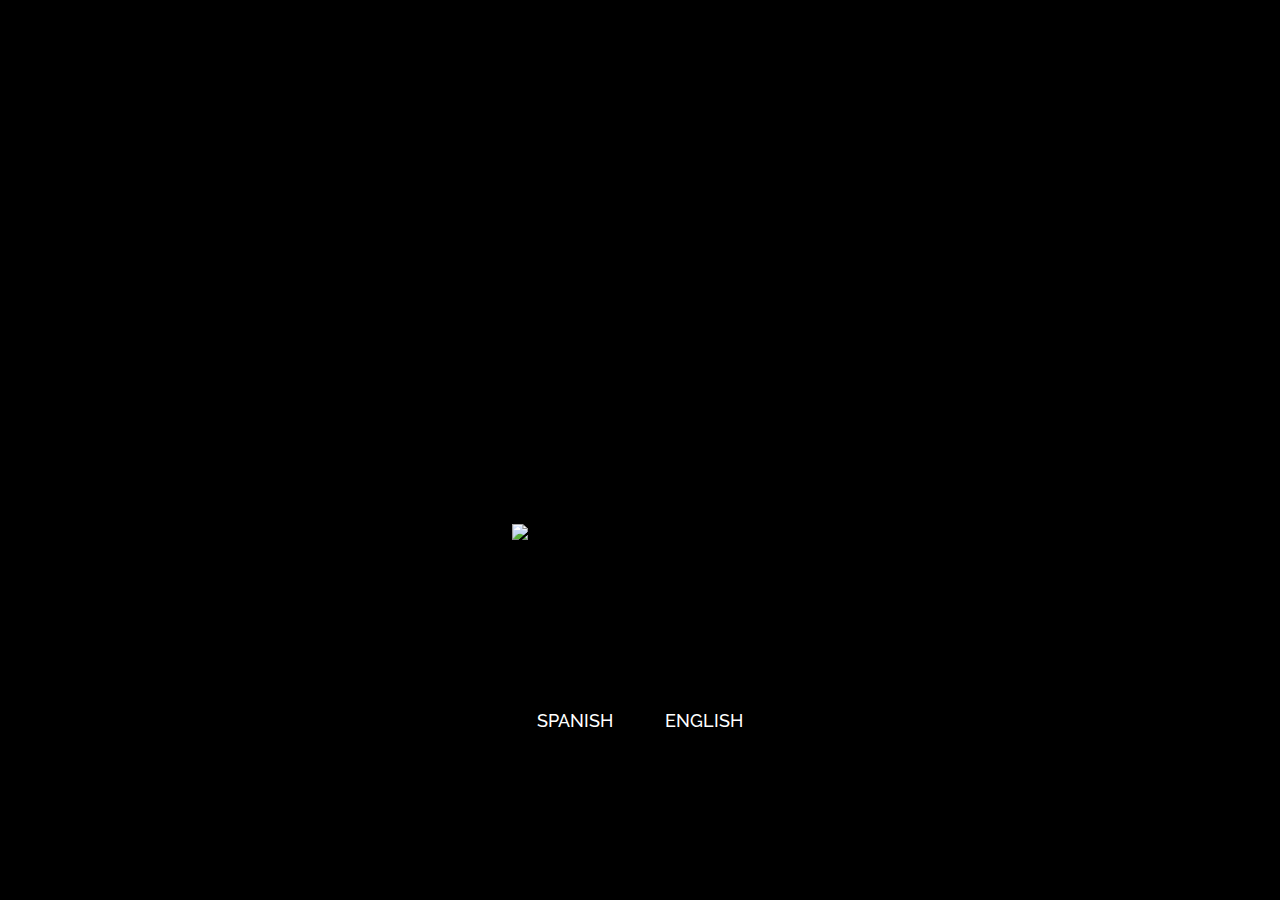
==== index.html @ 87a738b2 "Add files via upload" ====
<!DOCTYPE html>
<html lang="es"><!-- para evitar el autotraductor -->
<head>
    <meta charset="UTF-8">
    <meta http-equiv="X-UA-Compatible" content="IE=edge">
    <meta name="viewport" content="width=device-width, initial-scale=1.0">
    <meta name="viewport" content="width=device-width, user-scalable=no" /><!-- viewport  para el responsive-->
    <title>BTEHR | WELCOME</title>
    <link rel="icon" href="ANAGRAMA negro.png" sizes="16x16 32x32" type="image/png">
    <link rel="stylesheet" type="text/css" href="styles.pages.css" media="screen" />
    <link rel="stylesheet" type="text/css" href="styles.pages_responsive.css" media="screen" />
    <!-- TIPOGRAFÍAS -->
    <link rel="preconnect" href="https://fonts.googleapis.com"> 
    <link rel="preconnect" href="https://fonts.gstatic.com" crossorigin> 
    <link href="https://fonts.googleapis.com/css2?family=Raleway:ital,wght@0,100;0,200;0,300;0,400;0,500;0,600;0,700;0,800;0,900;1,100;1,200;1,300;1,400;1,500;1,600;1,700;1,800;1,900&display=swap" rel="stylesheet">
</head>
<body id="landingpage">

    <div class="logotipo_btehr">
        <img src="ANAGRAMA blanco.png">
    </div>
      
    </div>
    <div class="eleccion_idioma">
        <a href="casa.html"><p>SPANISH</p></a>
        <a href="home.html"><p>ENGLISH</p></a>
    </div>

</body>
</html>
---- styles.pages.css ----
/* --------- STYLE PAGES: *INDEX / ABOUT US / *CONTACT / SOLUTIONS & DOCUMENTS-------*/
/* TIPOGRAFÍAS */

@import url('https://fonts.googleapis.com/css2?family=Raleway:ital,wght@0,100;0,200;0,300;0,400;0,500;0,600;0,700;0,800;0,900;1,100;1,200;1,300;1,400;1,500;1,600;1,700;1,800;1,900&display=swap');

/* font-family: 'GFS Didot', serif;
font-family: 'Raleway', sans-serif; */

/* ESTILOS GENERALES */

*{
    margin: 0px;
    padding: 0px;
 }

 /* para que no se vean las líneas de los enlces */
 a:link, a:visited, a:active {
    text-decoration:none;
}

 body{
     
     width: 100%;
     height: auto;/* scroll */
     background-color: white;
     display: flex;
     flex-direction: column;
 }
 /* -----LANDING PAGE------- */

 #landingpage{
  width: 100%;
  height: 100vh;
  background-color: black;
  display: flex;
  flex-direction: column;
  justify-content: center;
  align-items: center;
  /* border: 5px solid rgb(255, 208, 0);  */

 }
       .logotipo_btehr{
        width: 100%;
        height: 60%;
        display:flex;
        flex-direction: row;
        justify-content: center;
        align-items: flex-end;
       /*  border: 5px solid rgb(0, 183, 255);   */
       }
               .logotipo_btehr img{
                   width: 20%;
               }
       /* .blockchain{
        width: auto;
        height: 40%;
        display:flex;
        flex-direction: column;
        justify-content: center;
        align-items: left;
       }
               .blockchain h1{
                   font-family: 'Raleway', thin, sans-serif; 
                   font-size: 3rem;
                   font-weight: 400;
                   color: white;
              }
                .blockchain h3{
                   font-family: 'Raleway', thin, sans-serif; 
                   font-weight: 400;
                   font-size: 1rem;
                   color: white;
                   margin: 2%;
  
              } */
       .eleccion_idioma{
        width: 100%;
        height: 40%;
        display:flex;
        flex-direction: row;
        justify-content: center;
        align-items: center;
     /*    border: 5px solid rgb(123, 0, 255); */
       }
             .eleccion_idioma a{
                font-family: 'Raleway', thin, sans-serif; 
                font-size: 18px;
                font-weight: 500;
                color: white;
                margin: 2%;

             }
             .eleccion_idioma a:hover{
              font-weight: 700;
              color: #A1B8C0;
           }

/* ----- CIERRA ESTILOS LANDING PAGE------- */
 /* --------------------------------------------------- */
 /* HEADER */ /* Menú + foto */
  /* --------------------------------------------------- */
 header{
    width: 100%;
    height: 100vh;
   /*  border: 5px solid rgb(255, 208, 0);   */
    margin: auto;
    display: flex;
    flex-direction: column;
    justify-content: center;
    background-color: rgb(0, 0, 0);

 }
/* ---- DISTINTAS PORTADAS DE CADA PÁGINA ---- */
#contacto{
  background-image: url(contact.png);/* CONTACT */
  background-size: cover;
   
}
#sobre_nosotros{
  background-image: url(about_us.png);/* ABOUT US */
  background-size: cover;

}
#soluciones{
  background-image: url(solutions.png);/* SOLUTIONS */
  background-size: cover;

}
#documentacion{
  background-image: url(documents.png);/* DOCUMENTS */
  background-size: cover;

}
       .caja_1{/* superior: logo e idioma*/
        width: 100%;
        height: 25%;

        display: flex;
        flex-direction: row;
        justify-content: center;
        align-items: center;
      /*  border: 3px solid rgb(208, 255, 0);  */
       }
            .caja1_a{/* LOGO */
                width: 32%;
                height: 100%;
                display: flex;
                flex-direction: row;
                justify-content: center;
                align-items: end;
                /* border: 3px solid rgb(4, 0, 255); */

            }
                  .logo{
                      width: 60%;
                      margin-left: 20%;
                  }
                   
            .caja1_b{/* IDIOMA */
                width: 68%;
                height: 100%;
                display: flex;
                flex-direction: row;
                justify-content: flex-end;
                 /* border: 3px solid rgb(17, 255, 0);  */
            }
                  .caja_1 a{
                      color: white;
                      font-family: 'Raleway', sans-serif; 
                      margin: 6%;
                  }

       .caja_2{/* inferior: menú y título */
        width: 100%;
        height: 75%;
       /*  border: 3px solid rgb(255, 0, 153);  */
        display: flex;
        flex-direction: row;
        justify-content: space-around;
        align-items: center;
       }
            .menu{
                width: 32%;
                height: 100%;
                /* border: 3px solid rgb(212, 136, 182); */
                display: flex;
                justify-content: center;
                align-items: center;

            }
                  .recuadro{
                    width: 250px;
                    height: 255px;
                    margin-top: 3%;
                    border: 3px solid rgb(255, 255, 255);
                    display: flex;
                    flex-direction: column;
                    justify-content: center;
                    align-items: left;
                  }
                  .menu h4{
                    font-family: 'Raleway',thin,sans-serif;
                    font-weight: 400;
                    color: white;
                    font-size: 1.3rem;
                    margin: 3%;
                    margin-left: 25%;

                  }
                  .menu :hover{
                    /* font-size: 1.6rem; */
                    font-weight: 900;

                  }
                  #versalitas{ /* el apartado en el que estamos del menú */
                    font-family: 'Raleway',thin,sans-serif;
                    font-variant: small-caps;
                    font-weight: 700;
                    color: white;
                    font-size: 1.5rem;
                    margin: 3%;
                    margin-left: 25%;
                  }
                  #h{
                    font-size: 2rem;

                  }
    
            .title{
                width: 68%;
                height: 100%;
               /*   border: 3px solid rgb(10, 235, 156); */
                display: flex;
                flex-direction: column;
                justify-content: center;
            }
                 .title h1{
                    font-family: 'Raleway', thin, sans-serif; 
                    font-size: 6rem;
                    font-weight: 400;
                    color: white;
                    text-decoration: none;
                    line-height: 95px;

                 }
                 .title h3{
                    font-family: 'Raleway', thin, sans-serif; 
                    font-size: 3.2rem;
                    font-weight: 300;
                    letter-spacing: 2px;
                    color: white;
                    text-decoration: none;
                 }
                 #us{
                  font-family: 'Raleway', thin, sans-serif; 
                  font-style: oblique;
                    font-size: 7rem;
                    font-weight: 400;
                    color: white;

                 }
/* --------------------------------------------------- */
/* CONTENIDO */
 /* --------------------------------------------------- */
 /* CONTACT */
 .contenido_contact{
   /*  border : 8px solid rgb(212, 136, 182);  */
    display: flex;
    width: 100%;
    height: 110vmax;/*  */
    flex-direction: column;
    justify-content: center;
    align-items: center;

 }    
     .informacion_contacto{
        width: 80%;
        height: 45%;
        display: flex;
        justify-content: center;
        flex-direction: column;
        align-items: center;
        border: none;
        margin-bottom: 5%;
        margin-top: 5%;
        /* border-bottom: 3px rgb(0, 0, 0);  */
        border-bottom: 3px rgb(0, 0, 0); 
        
     }
          .informacion_contacto h2{
            width: 100%;
           /*  height: 30%; */
            /* border: 3px solid rgb(212, 136, 195); */
            color: #000;
            font-size: 47px;/* 40 */
            font-family: 'Raleway', thin, sans-serif; 
            font-style: normal;
            font-weight: 500;
            line-height: normal;
            display: flex;
            justify-content: left;
            align-items: center;

          }
          .informacion_contacto h4{
            width: 100%;
            /* height: 70%; */
            /* border: 3px solid rgb(166, 136, 212); */ 
            font-family: 'Raleway', thin, sans-serif; 
            color: #000;
            font-size: 22px;
            font-style: normal;
            font-weight: 400;
            line-height: normal;
            display: flex;
            flex-direction:column;
            align-items: left;
           
          }
          .informacion_contacto h4 li{
            line-height: 35px;
            /* border: 3px solid rgb(212, 136, 195); */
            text-align: left;
          }

    .segundo_encabezado_contacto{
        width: 80%;
        height: 55%;
        display: flex;
        flex-direction: column;
        justify-content: flex-start;
        align-items: center;

        border:none;
      
    }
    .info{
      height: auto; 
      width: 100%;
      color: #000;
      font-size: 16px;
      font-family: 'Raleway', thin, sans-serif; 
      font-style: normal;
      font-weight: 500;
      display: flex;
      flex-direction: column;
      justify-content: center;
      align-items: center;
      /* border: 3px solid rgb(0, 229, 255);   */
    }
    .linea{/* QUITAR? (DEJAR LA DE ANTES DEL FOOTER) */
      width: 80%;
      border-bottom: 3px solid rgb(0, 0, 0);/* BOTTON */
    }
    /* FORMULARIO CONTACT */
    #form{
      width: 100%;
      height: 85%;
      display: flex;
      flex-direction: column;
      justify-content: center;
      align-items: center;
      border: 3px solid rgb(0, 0, 0);
    }
    .field {
      width: 100%;
      height: 15%;
      /* border: 3px solid rgb(43, 0, 255); */
      /* margin-bottom: 10px; */
      display: flex;
      flex-direction: row;
      align-items: center;
    }
    
    .field label {
      width: 15%;
      height: 20%;
      /* border: 3px solid rgb(94, 255, 0);  */
      font-family: 'Raleway', thin, sans-serif; 
      font-style: normal;
      font-weight: 500;
      font-size: 22px;
      color:black;
      display: flex;
      flex-direction: column;
      justify-content: center;
      align-items: left;
      /* margin-left: 8%; */
    }
    #campo{
      margin-left: 15%; 

    }
    
    .field input {
      
      width: 50%;
      height: 20%;
      font-size: 20px;
      text-align: center;
      border: none;
      border-bottom: 3px solid black; 
    
    }
 
    input[type="submit"] {/* submit message */
      width: 40%;
      height: 10%;
      margin-top: 2%;
      display: flex;
      flex-direction: row;
      justify-content: center;
      font-weight: 600;
      align-items: center;
      /* padding: 6px 30px; */
      font-size: 28px;
      font-family: 'Raleway', thin, sans-serif; 
      font-style: normal;
      background-color: white;
      color: black;
      border: none
    }
    input:hover{
      color: #A1B8C0;
      font-weight: 800;
    }

  /* HASTA AQUÍ / CONTACT */
  /* ABOUT US */
  .contenido{
    display: flex;
    width: 100%;
    height: 100vmax;/* ABOUT US / SOLUTIONS / DOCUMENTS HASTA TENER CONTENIDO */
    flex-direction: column;
    justify-content: center;
    align-items: center;

  }
 /* --------------------------------------------------- */
/* FOOTER */ /* REDES SOCIALES, ANAGRAMA & COPY */
 /* --------------------------------------------------- */
 footer{
  width: 100%;
  height: 20vh;
  display: flex;
  justify-content: center;
  align-items: center;
  flex-direction: column;
/*   border: 3px solid rgb(192, 237, 224); */
}
  .redes_sociales{
      width: 80%;
      height: 25%;
     /*  border: 3px solid rgb(235, 192, 237);  */
      display: flex;
      flex-direction: row;
      justify-content: left;
      align-items: center;
  }
      .linkedin{
          width: auto;
          height: 90%;

      }
            .linkedin img{
                width: auto;
                height: 80%;
            }
      .twitter{
        width: auto;
        height: 90%;
          
      }
             .twitter img{
                 width: auto;
                 height: 80%;

              }

  .anagrama{
      width: 80%;
      height: 60%;
      display: flex;
      flex-direction: row;
      justify-content: center;
      align-items: center;
    /*   border: 3px solid rgb(169, 15, 177); */
  }
     #b{
      height: 95%;
     }
  .copys{
      width: 80%;
      height: 15%;
      /* border: 3px solid rgb(26, 139, 205); */
      color: #000;
      font-family: 'Raleway', thin, sans-serif;
      font-size: 12px;
      font-style: normal;
      font-weight: 600;
      line-height: normal;
  }
  #versalita{
      font-size: 17px;
      font-weight: 500;

  }
/* ------------------------------------------------------------------------- */
    /* RESPONSIVE WEB DESIGN */
/* ------------------------------------------------------------------------- */
/* ipad pro 1024/1366 */

    @media(max-width:1200px){/* AUTO AQUÍ */

        body{

            height: auto;/* scroll */

        }

}
@media(max-width:1080px){/* mirar como hice el responsive de home */
/* dentro de header */
                    .caja1_a{/* LOGO */
                        width: 32%;
                        height: 100%;
                        display: flex;
                        flex-direction: row;
                        justify-content: center;
                        align-items: end;
                       /*  border: 3px solid rgb(4, 0, 255); */
        
                    }
                            .logo{
                               width: 60%;
      
                            }
                           
                     .caja_1 p{
                            margin: 5%;
                            }

                          .recuadro{
                            width: 250px;
                            height: 235px;
                          }
                          .menu h4{
                            font-size: 1rem;
                            margin: 3%;
                            margin-left: 25%;
        
                          }
                          #home{
                            font-size: 1.3rem;
                            margin: 3%;
                            margin-left: 25%;
                          }
                          #h{ /* versalita */
                            font-size: 1.6rem;
                          }
                         .title h1{
                            font-size: 5rem;
        
                         }
                         .title h3{
                            font-size: 3rem;
                         }
  /* CONTACT */
 .contenido_contact{
  height: 140vmax;

}    
   .segundo_encabezado_contacto{
      width: 80%;
      height: 50%;
   }
        
       /*  .segundo_encabezado_contacto h2{
          height: 35%;
          font-size: 44px;
        }
        .segundo_encabezado_contacto h4{
          height: 65%;
          font-size: 21px;
       
        }
        .encabezado h4 li{
          line-height: 34px;
        } */

  .segundo_encabezado{
      height: 50%;
  }
  .info{
    height: 15%; 
    font-size: 14px;
  }
  /* FORMULARIO CONTACT */
  #form{

    height: 85%;
  }
  
  .field label {
    font-size: 22px;

  }
  
  .field input {
    font-size: 20px;
  
  }

  input[type="submit"] {/* submit message */
    font-size: 28px;

  }
  /* ------------------ */
/* CONTACT */
    
  }    
    /* -------------- */
    @media(max-width:915px){
/* ----- CIERRA ESTILOS LANDING PAGE------- */
      header{
        height: 100vh;
      
      }
      /* CONTACT */
      .contenido{
        height: 140vmax;
      
      }    
         .encabezado{
            width: 80%;
            height: 50%;
         }
              
              .encabezado h2{
                height: 30%;
                font-size: 42px;
              }
              .encabezado h4{
                height: 70%;
                font-size: 20px;
             
              }
              .encabezado h4 li{/* contact */
                line-height: 32px;
              }
      
        .segundo_encabezado{
            height: 50%;
        }
        .info{
          height: 15%; 
          font-size: 13px;
        }
        /* FORMULARIO CONTACT */
        
        .field label {
          font-size: 21px;
      
        }
        
        .field input {
          font-size: 19px;
        
        }
      
        input[type="submit"] {/* submit message */
          font-size: 27px;
      
        }   
      } 
    
 @media(max-width:900px){
   /* landingpage */
   .logotipo_btehr img{
    width: 20%;
  }

  .caja_1{/* superior: logo e idioma*/
    height: 30%;

   }
        .caja1_a{/* LOGO */
            width: 45%;
        

        }
                .logo{
                   width: 50%;
            
                }
               
        .caja1_b{/* IDIOMA */
            width: 55%;
            height: 100%;
        }
        .caja_2{/* inferior: menú y título */
          width: 100%;
          height: 75%;
      
         }
         /*  */
         .menu{
          width: 40%;

      }
  
              .recuadro{
                  width: 210px;
                  height: 225px;
              }
              .title{
                  width: 60%;
                  height: 100%;
              }
                    .title h1{
                      font-size: 3.7rem;
                      line-height: 75px;
  
                   }
                   .title h3{
                      font-size: 2.6rem;
            
                   }

/* -------------------------------- */
 /* CONTACT */
 .contenido_contact{
  height: 140vmax;

}    
   .encabezado{
      width: 80%;
      height: 50%;
      /* border: 3px solid rgb(242, 0, 255); */
   }
        
        .encabezado h2{
          height: 30%;
          font-size: 40px;
          /* border: 3px solid rgb(0, 255, 195); */
        }
        .encabezado h4{
          height: 70%;
          font-size: 19px;
         /*  border: 3px solid rgb(13, 0, 255); */
       
        }
        .encabezado h4 li{/* contact */
          line-height: 30px;
        }

  .segundo_encabezado{
      height: 50%;
      /* border: 3px solid rgb(242, 0, 255); */
  }
  .info{
    height: 15%; 
    font-size: 13px;
   /*  border: 3px solid rgb(64, 255, 0); */

  }
  /* FORMULARIO CONTACT */

  .field label {
    font-size: 20px;

  }
  
  .field input {
    font-size: 18px;

  }

  input[type="submit"] {/* submit message */
    font-size: 26px;

  }  
                    
}  
@media(max-width:800px){

  .recuadro{/* MENÚ */
    width: 190px;
    height: 190px;
  }
.title{
width: 60%;
height: 100%;
}
   .title h1{
     font-size: 3.2rem;
      line-height: 70px;

   }

   .title h3{
      font-size: 2rem;
    }
 /* -------------------------------- */
 /* CONTACT */
 .contenido_contact{
  height: 140vmax;

}    
   .encabezado{
      width: 80%;
      height: 50%;
      /* border: 3px solid rgb(242, 0, 255); */
   }
        
        .encabezado h2{
          height: 30%;
          font-size: 35px;
         /*  border: 3px solid rgb(0, 255, 195); */
        }
        .encabezado h4{
          height: 70%;
          font-size: 20px;
         /*  border: 3px solid rgb(13, 0, 255); */
       
        }
        .encabezado h4 li{/* contact */
          line-height: 25px;
        }

  .segundo_encabezado{
      height: 50%;
      /* border: 3px solid rgb(242, 0, 255);  */
  }
  .info{
    height: 15%; 
    font-size: 11px;
   /*  border: 3px solid rgb(64, 255, 0); */

  }
  /* FORMULARIO CONTACT */

  .field label {
    font-size: 18px;

  }
  
  .field input {
    font-size: 16px;

  }

  input[type="submit"] {/* submit message */
    font-size: 24px;

  } 
}

  

@media(max-width:769px){

  header{
    height: 100vh;
    /* border: 10px solid rgb(255, 208, 0); */ 
    background-repeat:no-repeat;
    background-position: center;
    background-size: auto 100%;
  
  
  }
  

}
@media(max-width:750px){
  body{
    height: auto;
  }
  /* landingpage */
  .logotipo_btehr img{
    width: 25%;
  }
  .blockchain h1{
  
    font-size: 1.8rem;
  }
  .blockchain h3{
    font-size: 0.8rem;
  
  }
  .eleccion_idioma a{
  font-size: 12px;
  color: white;
  margin: 2%;
  
  }
  /* ------------- */
    /* menu */
    .recuadro{
      width: 200px;
      height: 200px;
      margin-top: 3%;
    }
    .menu h4{
      font-size: 1rem;
      margin: 3%;
      margin-left: 22%;

    }
    #home{
      font-size: 1rem;
      margin: 3%;
      margin-left: 22%;
    }
    #h{

      font-size: 1.4rem;

    }
 /* CONTACT */
 .contenido_contact{
  height: 140vmax;

}    
   .encabezado{
      width: 80%;
      height: 50%;
     /*  border: 3px solid rgb(242, 0, 255); */
   }
        
        .encabezado h2{
          height: 30%;
          font-size: 35px;
          /* border: 3px solid rgb(0, 255, 195); */
        }
        .encabezado h4{
          height: 70%;
          font-size: 18px;
          /* border: 3px solid rgb(13, 0, 255); */
       
        }
  /* FORMULARIO CONTACT */

  .field label {
    font-size: 18px;
   /*  border: 3px solid rgb(0, 255, 195); */
    margin-left: 5%;
    width: 18%;

  }
  .field input {
    font-size: 16px;
    /* border: 3px solid rgb(0, 255, 195); */

  }

  input[type="submit"] {/* submit message */
    font-size: 23px;

  } 

footer{
  height: 22vh;

/*   border: 3px solid rgb(192, 237, 224); */
}

}
@media(max-width:700px){
  body{
    height: auto;
  }
/* CONTACT */  
   .encabezado{
      width: 80%;
      height: 50%;
     /*  border: 3px solid rgb(242, 0, 255); */
   }
        
        .encabezado h2{
          height: 30%;
          font-size: 30px;
          /* border: 3px solid rgb(0, 255, 195); */
        }
        .encabezado h4{
          height: 70%;
          font-size: 18px;
          /* border: 3px solid rgb(13, 0, 255); */
       
        }
  
}
@media(max-width:680px){
/* CONTACT */
.contenido_contact{
  height: 200vmax;

}   
   .encabezado{
      width: 80%;
      height: 50%;
      /* border: 3px solid rgb(242, 0, 255); */
   }
        
        .encabezado h2{
          height: 30%;
          font-size: 30px;
          /*  border: 3px solid rgb(0, 255, 195);  */
        }
        .encabezado h4{
          height: 70%;
          font-size: 16px;
         /*  border: 3px solid rgb(13, 0, 255); */
        }
  }
  @media(max-width:664px){/* me quedo aqui */
    body{
      height: auto;
    }
  
    .title h1{
      font-size: 3rem;
      line-height: 65px;
  
      }
    
    .title h3{
      font-size: 1.6rem;
    }
    /* menu */
        .recuadro{
          width: 200px;
          height: 180px;
          margin-top: 3%;
          border: 3px solid rgb(255, 255, 255);
          display: flex;
          flex-direction: column;
          justify-content: center;
          align-items: left;
        }
        .menu h4{
          font-family: 'Raleway',thin,sans-serif;
          font-weight: 400;
          color: white;
          font-size: 1rem;
          margin: 2%;
          margin-left: 20%;

        }
        #home{
          font-size: 1rem;
          margin: 2%;
          margin-left: 20%;
        }
        #h{

          font-size: 1.4rem;

        }

      }
/* --------- */
@media(max-width:640px){
  body{
    height: auto;
  }

  .title h1{
    font-size: 2.8rem;
    line-height: 62px;

    }
  .title h3{
    font-size: 1.6rem;
  }
  /* menu */
      .recuadro{
        width: 200px;
        height: 180px;
        margin-top: 3%;
        border: 3px solid rgb(255, 255, 255);
        display: flex;
        flex-direction: column;
        justify-content: center;
        align-items: left;
      }
      .menu h4{
        font-size: 1rem;
        margin: 2%;
        margin-left: 20%;

      }
      #home{
        font-size: 1rem;
        margin: 2%;
        margin-left: 20%;
      }
      #h{

        font-size: 1.4rem;

      }
      #versalitas {
      
        margin-left: 20%;
        font-size: 1rem;
    }
    /* nuevo */
    footer{
      height: 12vh;
    }
    .copys p{
      font-size: smaller;
    }


    }
    /* aquí   ----------------------------------------------------- */
  
   .encabezado{
    width: 80%;
    height: 55%;
   /*  border: 3px solid rgb(242, 0, 255); */ 
 }
      
      .encabezado h2{
        height: 30%;
        font-size: 30px;
       /*  border: 3px solid rgb(0, 255, 195); */
      }
      .encabezado h4{
        height: 70%;
        font-size: 16px;
 /*         border: 3px solid rgb(13, 0, 255);  */
     
      }
      .encabezado h4 li{/* contact */
        line-height: 22px;
      }

.segundo_encabezado{
    height: 45%;
    /* border: 3px solid rgb(242, 0, 255);  */
}
.info{
  height: 15%; 
  font-size: 11px;
 /*  border: 3px solid rgb(64, 255, 0); */

}
/* FORMULARIO CONTACT */

.field label {
  font-size: 18px;

}

.field input {
  font-size: 16px;

}

input[type="submit"] {/* submit message */
  font-size: 24px;

} 
        
        .encabezado h2{
          height: 30%;
          font-size: 28px;
          /* border: 3px solid rgb(0, 255, 195);   */
        }
        .encabezado h4{
          height: 70%;
          font-size: 16px;
        /*   border: 3px solid rgb(13, 0, 255); */ 
        }
    /* --------- */
@media(max-width:580px){

    body{
      height: auto;
    }
   
        .recuadro{
          width: 150px;
          height: 160px;
        }
        .menu h4{
          font-size: 13px;
          margin: 2%;
          margin-left: 15%;
  
        }
        #versalitas{
          margin-left: 15%;
          font-size: 13px;
        }
        .title h3 {
          font-size: 2rem;
         /*  border: 5px solid rgb(255, 208, 0); */

      }
      .title h1 {
        line-height: 56px;

    }
 
  
      }
  
    /* ------------------------ */
    @media(max-width:556px){

      body{
        height: auto;

      }
    
       .caja_2{/* inferior: menú y título */
        width: 100%;
        height: 75%;
       /* border: 3px solid rgb(255, 0, 153); */  
        display: flex;
        flex-direction: row;
        justify-content: space-around;
        align-items: center;
       }
            .menu{
                width: 32%;
                height: 100%;
                /* border: 3px solid rgb(212, 136, 182); */
                display: flex;
                justify-content: center;
                align-items: center;

            }
                 
                  #versalitas {
                    font-size: 17px;
                    margin-left: 20%;
                }
                  #h{
                    font-size: 2rem;

                  }

    
            .title{
                width: 68%;
                height: 100%;
               /*  border: 3px solid rgb(10, 235, 156); */
                display: flex;
                flex-direction: column;
                justify-content: center;
                line-height: 20px;
               
            }
                 .title h1{
                   
                    font-size: 2.8rem;
                    line-height: 56px;
                

                 }
                 .title h3{
                    
                    font-size: 35px;
                    line-height: 56px;
                 
                 }
               
    
          .recuadro{
            width: 150px;
            height: 160px;
          }
          .menu h4{
            font-size: 13px;
            margin: 2%;
            margin-left: 15%;
    
          }
          #home{
            font-size: 13px;
            margin: 2%;
            margin-left: 15%;
          }
          #h{
    
            font-size: 17px;
    
          }
        
        }
/* --------- */
@media(max-width:535px){


                    .caja_1 p{
                         font-size: 13px;
                         margin: 2%;
                    }

       .caja_2{/* inferior: menú y título */
        width: 100%;
        height: 75%;
       /*  border: 3px solid rgb(255, 0, 153);  */
        display: flex;
        flex-direction: column;
        justify-content: center;
        align-items: center;
       }
            .menu{
                width: 90%;
                height: 35%;
              /*  border: 3px solid rgb(212, 136, 182);  */
                display: flex;
                justify-content: center;
                align-items: top;


            }
                  .recuadro{
                    width: 50%;
                    height: 100%;
                    border: 3px solid rgb(255, 255, 255);
                    background-color:#000;
               
                  }
                  .menu h4{
                    font-size: 17px;
                    margin: 2.5%;
                    margin-left: 20%;

                  }
                  #home{
                    font-size: 17px;
                    margin: 2.5%;
                    margin-left: 20%;
                  }
                  #h{
                    font-size: 21px;

                  }
                }
---- styles.pages_responsive.css ----
/* ------------------------------------------------------------------------- */
    /* RESPONSIVE WEB DESIGN */
/* ------------------------------------------------------------------------- */
/* MÓVILES */

@media(max-width:430px){

 
 body{
     width: 100%;
     height: auto;/* scroll */
     background-color: white;
     display: flex;
     flex-direction: column;
 }
 /* -----LANDING PAGE------- */

 .logotipo_btehr {
  height: 40%;
 /*  border: 3px solid rgb(255, 255, 255); */
}

 .logotipo_btehr img{
  width: 30%;
}
/* .blockchain h1{

  font-size: 2rem;
  line-height: 50px;
}
.blockchain h3{
  font-size: 1.2rem;
  line-height: 30px;

} */
.eleccion_idioma{
width: 100%;
height: 40%;
/* border: 5px solid rgb(123, 0, 255);  */
}
.eleccion_idioma a{
font-size: 0.8rem;
color: white;
margin: 2%;

}

/* ----- CIERRA ESTILOS LANDING PAGE------- */
 /* --------------------------------------------------- */
 /* HEADER */ /* Menú + foto */
  /* --------------------------------------------------- */
 header{
    width:100%;
    height: 100vh;
/*     border: 5px solid rgb(255, 208, 0); */
  }
#sobre_nosotros{
  background-image: url(about_us_movil.jpeg);
  background-size: cover;

}

       .caja_1{/* superior: logo e idioma*/
        width: 100%;
        height: 25%;

        display: flex;
        flex-direction: column-reverse;
        justify-content: center;
        align-items: center;
        /*  border: 3px solid rgb(208, 255, 0); */
       }
       .caja1_a{/* LOGO */
        width: 90%;
        height: 80%;
        display: flex;
        justify-content: center;
        align-items: center; 
        /* border: 3px solid rgb(4, 0, 255);   */
        background-image: url(LOGO\ BTEHR\ blanco.png);
        background-position: center;
        background-repeat: no-repeat;
        background-size: 45%;

    }
            .logo{
               width: 0%;
            }
                   
            .caja1_b{/* IDIOMA */
                width: 100%;
                height: 20%;
                display: flex;
                flex-direction: row;
                justify-content: flex-end;
                /* border: 3px solid rgb(17, 255, 0);  */
            }
                    .caja_1 p{
                         color: white;
                         font-family: 'Raleway', sans-serif; 
                         font-size: 13px;
                         margin: 2%;
                    }

       .caja_2{/* inferior: menú y título */
        width: 100%;
        height: 75%;
        display: flex;
        flex-direction: column-reverse;
        justify-content: center;
        align-items: center;
        align-items: center;
       }
            .menu{
                width: 90%;
                height: 70%;
               /*  border: 3px solid rgb(212, 136, 182); */
                display: flex;
                justify-content: center;
                align-items: top;


            }
                  .recuadro{
                    width: 60%;
                    height: 50%;
                    border: 3px solid rgb(255, 255, 255);
                    display: flex;
                    flex-direction: column;
                    justify-content: center;
                    align-items: left;
                  }
                  .menu h4{
                    font-size: 17px;
                    margin: 2.5%;
                    margin-left: 20%;

                  }
             
                  #home{
                    font-size: 17px;
                    margin: 2.5%;
                    margin-left: 20%;
                  }
                  #versalitas{

                    font-size: 17px;
                    margin: 2.5%;
                    margin-left: 20%;
                  }
                  #h{
                    font-size: 21px;

                  }
    
            .title{
                width: 90%;
                height: 30%;
                display: flex;
                flex-direction: column;
                justify-content: center;
                align-items: center;
               
            }
                 .title h1{
            
                    font-size: 3.5rem;
                    line-height: 60px;
                    text-align: center;
                 /*    letter-spacing: 7px; */
                    color: rgba(255, 255, 255);
                  /*   text-decoration: none; */

                 }
                 .title h3{
                    font-size: 2.5rem;
                    letter-spacing: 2px;
                    color: rgb(255, 255, 255);

                 }
                 #us{
                    font-size: 3.5rem;
                 }
                #c{/* página contact */
                  font-size: 24px;

                }
                #frase{
                  font-size: 3.2rem;
                }
/* --------------------------------------------------- */
/* CONTENIDO */
 /* --------------------------------------------------- */
 /* CONTACT */
 .linea{
  width: 80%;
  border-bottom: 3px solid rgb(0, 0, 0);/* BOTTON */
  }

 .contenido_contact{
     /* border: 8px solid rgb(212, 136, 182);   */
     width: 100%;
     height:  170vmax;/* ! */

  }   
      .informacion_contacto{
           height: 50%;

      }
         .informacion_contacto h2{
            /* border: 3px solid rgb(212, 136, 195); */
            font-size: 30px;

          }
         .informacion_contacto h4{
             /* border: 3px solid rgb(166, 136, 212); */ 
              font-family: 'Raleway', thin, sans-serif;
              font-size: 20px;
   
          }
         .informacion_contacto h4 li{
             line-height: 25px;
          }

.segundo_encabezado_contacto{
width: 80%;
height: 50%;
display: flex;
justify-content: flex-start;
/* border: 3px solid rgb(242, 0, 255)  ; */
border-bottom: 3px solid rgb(0, 0, 0);  
}
      .info{
         height: 20%; 
         width: 100%;
         font-size: 12px;
         /* border: 3px solid rgb(0, 229, 255);  */
      }
/* FORMULARIO CONTACT */
      #form{
         width: 100%;
         height: 75%;
         display: flex;
         flex-direction: column;
         justify-content: center;
         align-items: center;
         border: 3px solid rgb(0, 0, 0);

      }
          .field {
             width: 100%;
             height: 16%;
            /*  border: 3px solid rgb(43, 0, 255); */
      
          }

              .field label {
                 width: 30%;
                 /* height: 50%; */
                /*  border: 3px solid rgb(94, 255, 0);  */
                 font-size: 18px;

              }
              #campo{
                 margin-left: 10%; 

              }

              .field input {
                 width: 50%;
                 height: 20%;
                 font-size: 15px;
                 /* border: 3px solid rgb(0, 208, 255); */
                
              }

              input[type="submit"] {/* submit message */
                 width: 60%;
                 height: 15%;
                 font-size: 20px;
                /*  border: 3px solid rgb(94, 255, 0); */

              }

/* -----------------hasta aquí CONTACT-------- */
 .contenido{
  /*    border: 8px solid rgb(212, 136, 182); */
  
      display: flex;
      width: 100%;
      height: 210vmax;/* MIRAR */
      flex-direction: column;
      justify-content: center;
      align-items: center;
  
   }    
       .encabezado{
          height: 50%;
       }
            .encabezado h2{
              width: 100%;
              height: 30%;
    
              font-size: 30px;
              line-height: normal;
              display: flex;
              justify-content: right;
              align-items: center;
  
            }
            .encabezado h4{
              width: 90%;
              height: 70%;
              font-size: 20px;
              display: flex;
              flex-direction:column;
              align-items: left;
             
            }
            .encabezado h4 li{/* contact */
              line-height: 25px;
            }
  
      .segundo_encabezado{
          height: 50%;
         /*  border: 3px solid rgb(242, 0, 255); */
      }
 /* --------------------------------------------------- */
/* FOOTER */ /* REDES SOCIALES, ANAGRAMA & COPY */
 /* --------------------------------------------------- */
footer{
    height: 15vh;
}
}
@media(max-width:400px){
  
  .contenido_contact{
    /* border: 8px solid rgb(212, 136, 182);   */
    width: 100%;
    height:  220vmax;/* ! */

 }   
     
        .informacion_contacto h2{
           font-size: 28px;

         }
        .informacion_contacto h4{
             font-size: 18px;
  
         }
        .informacion_contacto h4 li{
            line-height: 27px;
         }


/* FORMULARIO CONTACT */
     #form{
        width: 100%;
        height: 75%;
        display: flex;
        flex-direction: column;
        justify-content: center;
        align-items: center;
        border: 3px solid rgb(0, 0, 0);

     }
    
             .field label {
                width: 25%;
                /* height: 50%; */
               /*  border: 3px solid rgb(94, 255, 0);  */
                font-size: 15px;

             }
             #campo{
                margin-left: 9%; 

             }

             .field input {
                width: 50%;
                font-size: 14px;
    
               
             }

             input[type="submit"] {/* submit message */
                width: 60%;
                height: 15%;
                font-size: 18px;
               /*  border: 3px solid rgb(94, 255, 0); */

             }
             .linea{
              width: 80%;
              border-bottom: 2px solid rgb(0, 0, 0);
            }
/* footer */
.copys{
  font-size: 10px;

}
#versalita{
  font-size: 12px;
}
  
}

@media(max-width:380px){
  body{
    height: auto;
  }
  
    .caja_1{
      width: 100%;
      height: 25%;
       /*  border: 3px solid rgb(10, 235, 156);  */
       }

                    .caja_1 p{
                         font-size: 12px;
                    }

       .caja_2{
        height: 75%;
       /*  border: 3px solid rgb(10, 235, 156);  */
       }
            .menu{
                width: 90%;
                height: 65%; 
                display: flex;
                justify-content: center;
                margin-top: 2%;
                /* border: 3px solid rgb(213, 10, 235);  */


            }
   
                  .recuadro{/* aquí */
                    width: 60%;
                    height: 60%;
                  }
                  .menu h4{
                    font-size: 16px;
                    margin: 2.3%;
                    margin-left: 16%;
                  }
                  #home{
                    font-size: 16px;
                    margin: 2.3%;
                    margin-left: 16%;

                  }
                  #versalitas{
                    font-size: 16px;
                    margin: 2.3%;
                    margin-left: 16%;

                  }
                  #h{
                    font-size: 20px;

                  }
    
            .title{
                width: 90%;
                height: 20%;
                display: flex;
                flex-direction: column;
                justify-content: center;
                /*  border: 3px solid rgb(10, 190, 235);  */
            }
                 .title h1{
                    font-size: 3rem;

                 }
        
                 #us{
                  font-size: 3rem;
                }
                 #c{
                  font-size: 22px;

                }
                #frase{
                  font-size: 2.7rem;
                } 
/* ------------------------------------------------ */
.contenido_contact{
  /* border: 8px solid rgb(212, 136, 182);   */
  width: 100%;

}   
   
      .informacion_contacto h2{
         font-size: 26px;

       }
      .informacion_contacto h4{
           font-size: 16px;

       }
/* FORMULARIO CONTACT */
   #form{
      width: 100%;
      height: 75%;
    
   }
  
           .field label {
              width: 30%;
              /* height: 50%; */
              font-size: 14px;

           }
           #campo{
              margin-left: 9%; 

           }

           .field input {
              width: 45%;
              font-size: 14px;
  
             
           }

           input[type="submit"] {/* submit message */
              width: 60%;
              height: 15%;
              font-size: 18px;
             /*  border: 3px solid rgb(94, 255, 0); */

           }
/*  */
.contenido{
  /*  border: 8px solid rgb(212, 136, 182); */
   flex-direction: column;
   justify-content: center;
   align-items: center;

}    
    .encabezado{
       height: 60%;/*  */

   /*    border: 3px solid rgb(230, 6, 6); */
    }
         .encabezado h2{
           height: 30%;
          /* border: 3px solid rgb(149, 212, 136); */
           font-size: 25px;

         }
         .encabezado h4{
           width: 90%;
           height: 70%;
           font-size: 16px;
          
         }
  
  }

   @media(max-width:280px){/* aquí */
    body{
      height: auto;
    }
    header{
      height: 100vh;

    }
               .title h3{
                  font-size: 18px;
                  letter-spacing: 2px;
    
               }
                
                    #frase{
                      font-size: 2.5rem;

                    }
          
  /* ------------------------------------------------ */
/* CONTENIDO CONTACT */
    
     /* FORMULARIO CONTACT */
  /* ------------------------------------------------ */    
  .contenido_contact{
    /* border: 8px solid rgb(212, 136, 182);   */
    width: 100%;
  
  }   
        .informacion_contacto h2{
           font-size: 22px;
  
         }
        .informacion_contacto h4{
             font-size: 14px;
  
         }
  /* FORMULARIO CONTACT */
  
             .field label {
                width: 30%;
                /* height: 50%; */
                font-size: 14px;
  
             }
             #campo{
                margin-left: 8%; 
  
             }
  
     .info{
       /* width: 100%; */
       height: 15%;
       font-size: 10px;
     /*   border: 3px solid rgb(242, 0, 255);  */
       margin-top: 3%;
     }
     /* FORMULARIO CONTACT */
     #form{
       height: 80%;
       border: 3px solid rgb(0, 0, 0);
     }
     
     .field label {
       width: 27%;
       height: 30%;

     /*   border: 3px solid rgb(94, 255, 0);  */
       font-size: 12px;
    
     }
     .field input {
       
       width: 45%;
       height: 30%;
       font-size: 11px;
    /*   border: 3px solid rgb(94, 255, 0);  */
     
     }
  
     input[type="submit"] {/* submit message */
       width: 80%;
       font-size: 18px;
      /*  border: 3px solid rgb(94, 255, 0); */
    
     }
     /* footer */
  .copys{
    font-size: 10px;
  
  }
  #versalita{
    font-size: 12px;
  }
  }
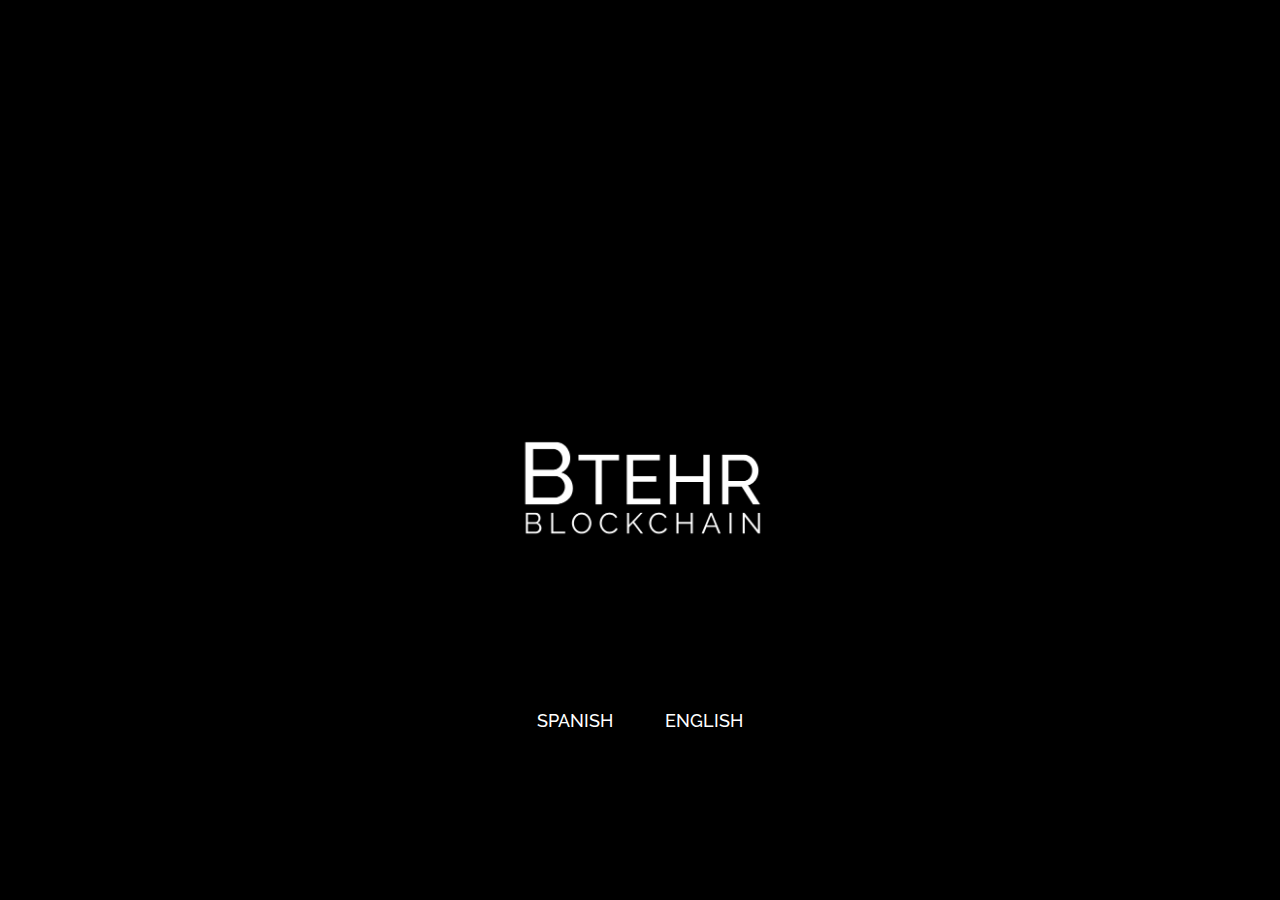
==== commit 8e4c9f76: "v.española" ====
--- a/index.html
+++ b/index.html
@@ -6,7 +6,7 @@
     <meta name="viewport" content="width=device-width, initial-scale=1.0">
     <meta name="viewport" content="width=device-width, user-scalable=no" /><!-- viewport  para el responsive-->
     <title>BTEHR | WELCOME</title>
-    <link rel="icon" href="ANAGRAMA negro.png" sizes="16x16 32x32" type="image/png">
+    <link rel="icon" href="img/logos/ANAGRAMA negro.png" sizes="16x16 32x32" type="image/png">
     <link rel="stylesheet" type="text/css" href="styles.pages.css" media="screen" />
     <link rel="stylesheet" type="text/css" href="styles.pages_responsive.css" media="screen" />
     <!-- TIPOGRAFÍAS -->
@@ -17,12 +17,12 @@
 <body id="landingpage">
 
     <div class="logotipo_btehr">
-        <img src="ANAGRAMA blanco.png">
+        <img src="img/logos/LOGO BTEHR blanco.png">
     </div>
       
     </div>
     <div class="eleccion_idioma">
-        <a href="casa.html"><p>SPANISH</p></a>
+        <a href="versión_español/casa.html"><p>SPANISH</p></a>
         <a href="home.html"><p>ENGLISH</p></a>
     </div>
 
--- a/styles.pages.css
+++ b/styles.pages.css
@@ -112,22 +112,22 @@
  }
 /* ---- DISTINTAS PORTADAS DE CADA PÁGINA ---- */
 #contacto{
-  background-image: url(contact.png);/* CONTACT */
+  background-image: url(img/portadas/contact.png);/* CONTACT */
   background-size: cover;
    
 }
 #sobre_nosotros{
-  background-image: url(about_us.png);/* ABOUT US */
+  background-image: url(img/portadas/about_us.png);/* ABOUT US */
   background-size: cover;
 
 }
 #soluciones{
-  background-image: url(solutions.png);/* SOLUTIONS */
+  background-image: url(img/portadas/solutions.png);/* SOLUTIONS */
   background-size: cover;
 
 }
 #documentacion{
-  background-image: url(documents.png);/* DOCUMENTS */
+  background-image: url(img/portadas/documents.png);/* DOCUMENTS */
   background-size: cover;
 
 }
--- a/styles.pages_responsive.css
+++ b/styles.pages_responsive.css
@@ -55,7 +55,7 @@
 /*     border: 5px solid rgb(255, 208, 0); */
   }
 #sobre_nosotros{
-  background-image: url(about_us_movil.jpeg);
+  background-image: url(img/portadas/portadas_movil/about_us_movil.jpeg);
   background-size: cover;
 
 }
@@ -77,7 +77,7 @@
         justify-content: center;
         align-items: center; 
         /* border: 3px solid rgb(4, 0, 255);   */
-        background-image: url(LOGO\ BTEHR\ blanco.png);
+        background-image: url(img/logos/LOGO\ BTEHR\ blanco.png);
         background-position: center;
         background-repeat: no-repeat;
         background-size: 45%;
